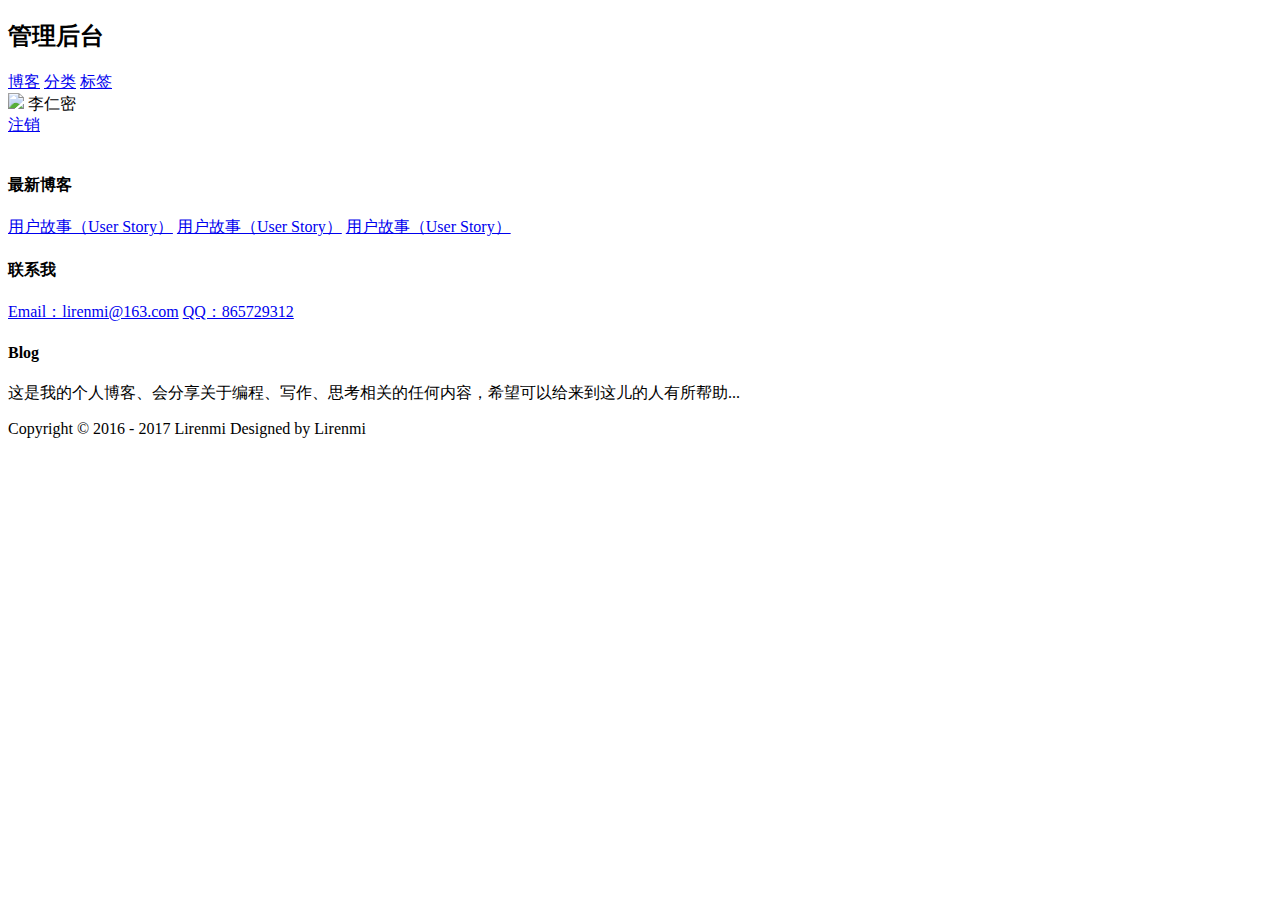
==== src/main/resources/templates/admin/_fragments.html @ ebc4226b "添加了"个人博客系统基础框架"" ====
<!DOCTYPE html>
<html lang="en" xmlns:th="http://www.w3.org/1999/xhtml">
<head th:fragment="head(title)">
  <meta charset="UTF-8">
  <meta name="viewport" content="width=device-width, initial-scale=1.0">
  <title th:replace="${title}">博客详情</title>
  <link rel="stylesheet" href="https://cdn.jsdelivr.net/semantic-ui/2.2.4/semantic.min.css">
  <link rel="stylesheet" href="../../static/lib/editormd/css/editormd.min.css" th:href="@{/lib/editormd/css/editormd.min.css}">
  <link rel="stylesheet" href="../static/css/me.css" th:href="@{/css/me.css}">
</head>
<body>

<!--导航-->
<nav th:fragment="menu(n)" class="ui inverted attached segment m-padded-tb-mini m-shadow-small" >
  <div class="ui container">
    <div class="ui inverted secondary stackable menu">
      <h2 class="ui teal header item">管理后台</h2>
      <a href="#" th:href="@{/admin/blogs}" class=" m-item item m-mobile-hide" th:classappend="${n==1} ? 'active'"><i class="mini home icon"></i>博客</a>
      <a href="#" th:href="@{/admin/types}" class=" m-item item m-mobile-hide" th:classappend="${n==2} ? 'active'"><i class="mini idea icon"></i>分类</a>
      <a href="#" th:href="@{/admin/tags}" class="m-item item m-mobile-hide" th:classappend="${n==3} ? 'active'"><i class="mini tags icon"></i>标签</a>
      <div class="right m-item m-mobile-hide menu">
        <div class="ui dropdown  item">
          <div class="text">
            <img class="ui avatar image" src="https://unsplash.it/100/100?image=1005" th:src="@{${session.user.avatar}}">
            <span th:text="${session.user.nickname}">李仁密</span>
          </div>
          <i class="dropdown icon"></i>
          <div class="menu">
            <a href="#" th:href="@{/admin/logout}" class="item">注销</a>
          </div>
        </div>
      </div>
    </div>
  </div>
  <a href="#" class="ui menu toggle black icon button m-right-top m-mobile-show">
    <i class="sidebar icon"></i>
  </a>
</nav>

<!--导航-->



<!--底部footer-->
<footer th:fragment="footer" class="ui inverted vertical segment m-padded-tb-massive">
  <div class="ui center aligned container">
    <div class="ui inverted divided stackable grid">
      <div class="three wide column">
        <div class="ui inverted link list">
          <div class="item">
            <img src="../static/images/wechat.jpg" th:src="@{/images/wechat.jpg}"  class="ui rounded image" alt="" style="width: 110px">
          </div>
        </div>
      </div>
      <div class="three wide column">
        <h4 class="ui inverted header m-text-thin m-text-spaced " >最新博客</h4>
        <div class="ui inverted link list">
          <a href="#" class="item m-text-thin">用户故事（User Story）</a>
          <a href="#" class="item m-text-thin">用户故事（User Story）</a>
          <a href="#" class="item m-text-thin">用户故事（User Story）</a>
        </div>
      </div>
      <div class="three wide column">
        <h4 class="ui inverted header m-text-thin m-text-spaced ">联系我</h4>
        <div class="ui inverted link list">
          <a href="#" class="item m-text-thin">Email：lirenmi@163.com</a>
          <a href="#" class="item m-text-thin">QQ：865729312</a>
        </div>
      </div>
      <div class="seven wide column">
        <h4 class="ui inverted header m-text-thin m-text-spaced ">Blog</h4>
        <p class="m-text-thin m-text-spaced m-opacity-mini">这是我的个人博客、会分享关于编程、写作、思考相关的任何内容，希望可以给来到这儿的人有所帮助...</p>
      </div>
    </div>
    <div class="ui inverted section divider"></div>
    <p class="m-text-thin m-text-spaced m-opacity-tiny">Copyright © 2016 - 2017 Lirenmi Designed by Lirenmi</p>
  </div>

</footer>

<th:block th:fragment="script">
  <script src="https://cdn.jsdelivr.net/npm/jquery@3.2/dist/jquery.min.js"></script>
  <script src="https://cdn.jsdelivr.net/semantic-ui/2.2.4/semantic.min.js"></script>
  <script src="../../static/lib/editormd/editormd.min.js" th:src="@{/lib/editormd/editormd.min.js}"></script>


</th:block>

</body>
</html>
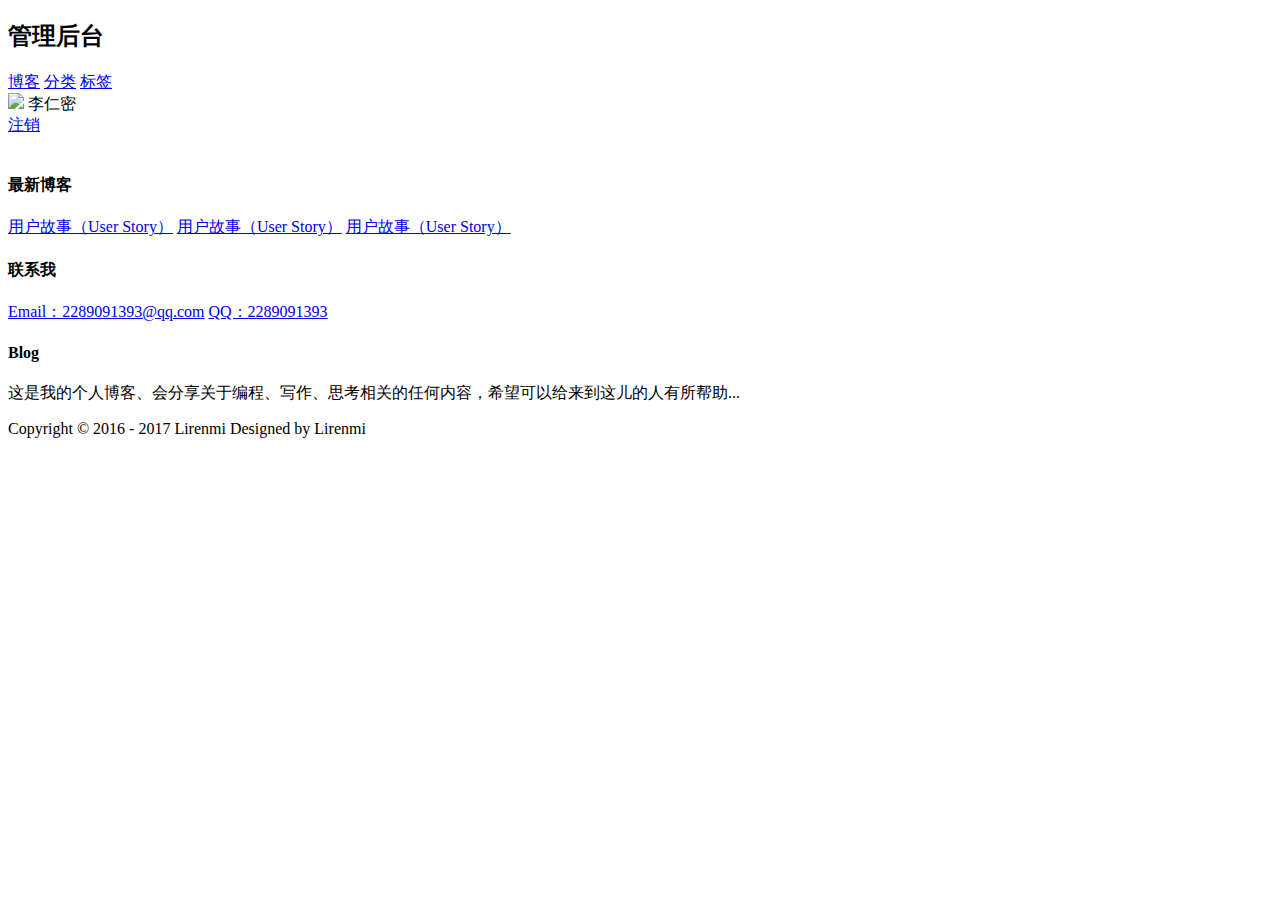
==== commit ae9f17d6: "添加了"个人博客系统后端初始代码"" ====
--- a/src/main/resources/templates/admin/_fragments.html
+++ b/src/main/resources/templates/admin/_fragments.html
@@ -48,7 +48,7 @@
       <div class="three wide column">
         <div class="ui inverted link list">
           <div class="item">
-            <img src="../static/images/wechat.jpg" th:src="@{/images/wechat.jpg}"  class="ui rounded image" alt="" style="width: 110px">
+            <img src="../static/images/wechat.png" th:src="@{/images/wechat.png}"  class="ui rounded image" alt="" style="width: 110px">
           </div>
         </div>
       </div>
@@ -63,8 +63,8 @@
       <div class="three wide column">
         <h4 class="ui inverted header m-text-thin m-text-spaced ">联系我</h4>
         <div class="ui inverted link list">
-          <a href="#" class="item m-text-thin">Email：lirenmi@163.com</a>
-          <a href="#" class="item m-text-thin">QQ：865729312</a>
+          <a href="#" class="item m-text-thin">Email：2289091393@qq.com</a>
+          <a href="#" class="item m-text-thin">QQ：2289091393</a>
         </div>
       </div>
       <div class="seven wide column">
